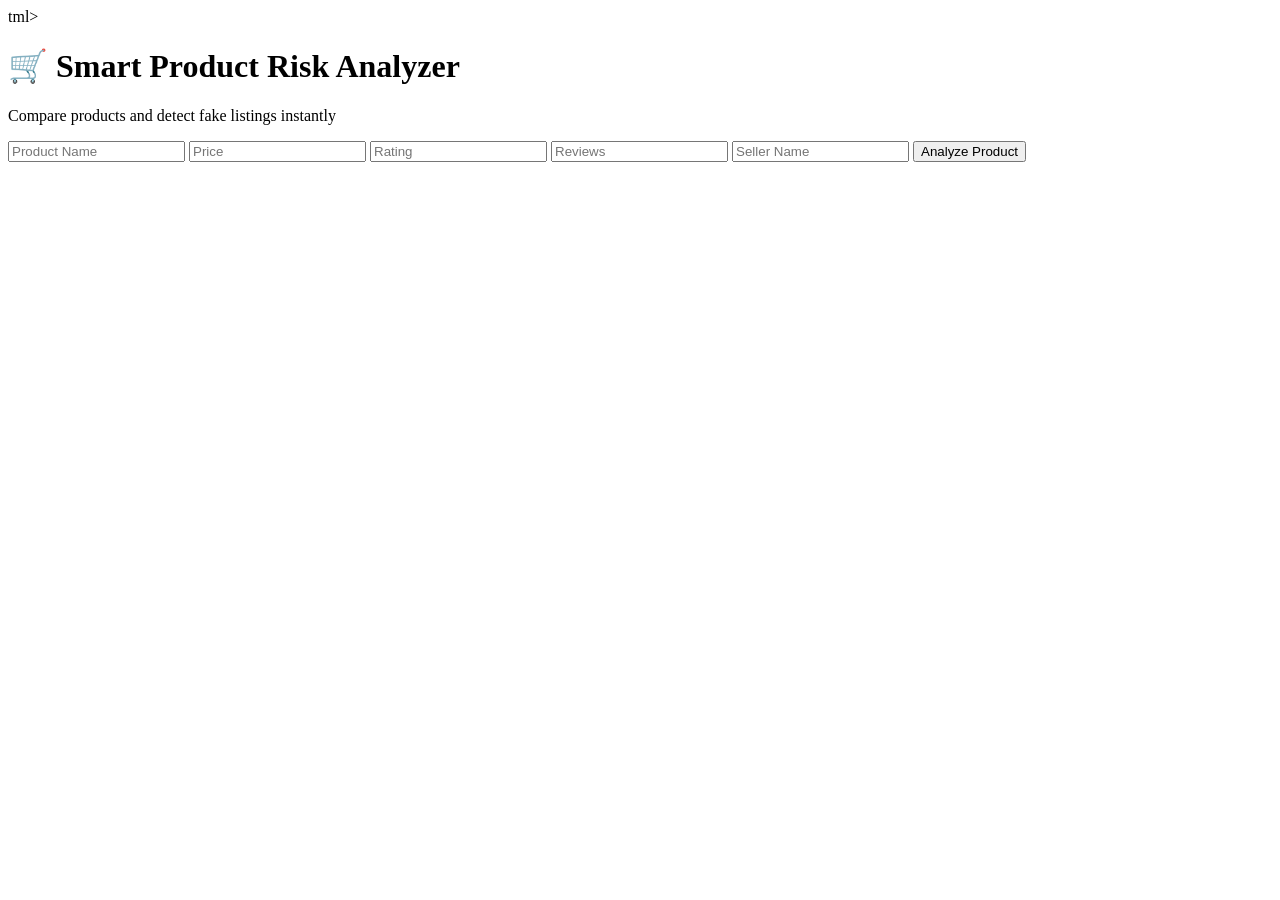
==== templates/index.html @ 313bdcbe "Create index.html" ====
tml>
<head>
    <title>Smart Product Risk Analyzer</title>
    <link rel="stylesheet" href="{{ url_for('static', filename='style.css') }}">
</head>

<body>

<div class="container">

    <h1>🛒 Smart Product Risk Analyzer</h1>
    <p class="subtext">Compare products and detect fake listings instantly</p>

    <form action="/compare" method="POST" class="form-box">

        <input type="text" name="product_name" placeholder="Product Name" required>
        <input type="number" name="price" placeholder="Price" required>
        <input type="number" step="0.1" name="rating" placeholder="Rating" required>
        <input type="number" name="reviews" placeholder="Reviews" required>
        <input type="text" name="seller_name" placeholder="Seller Name">

        <button type="submit">Analyze Product</button>

    </form>

</div>

</body>
</html>
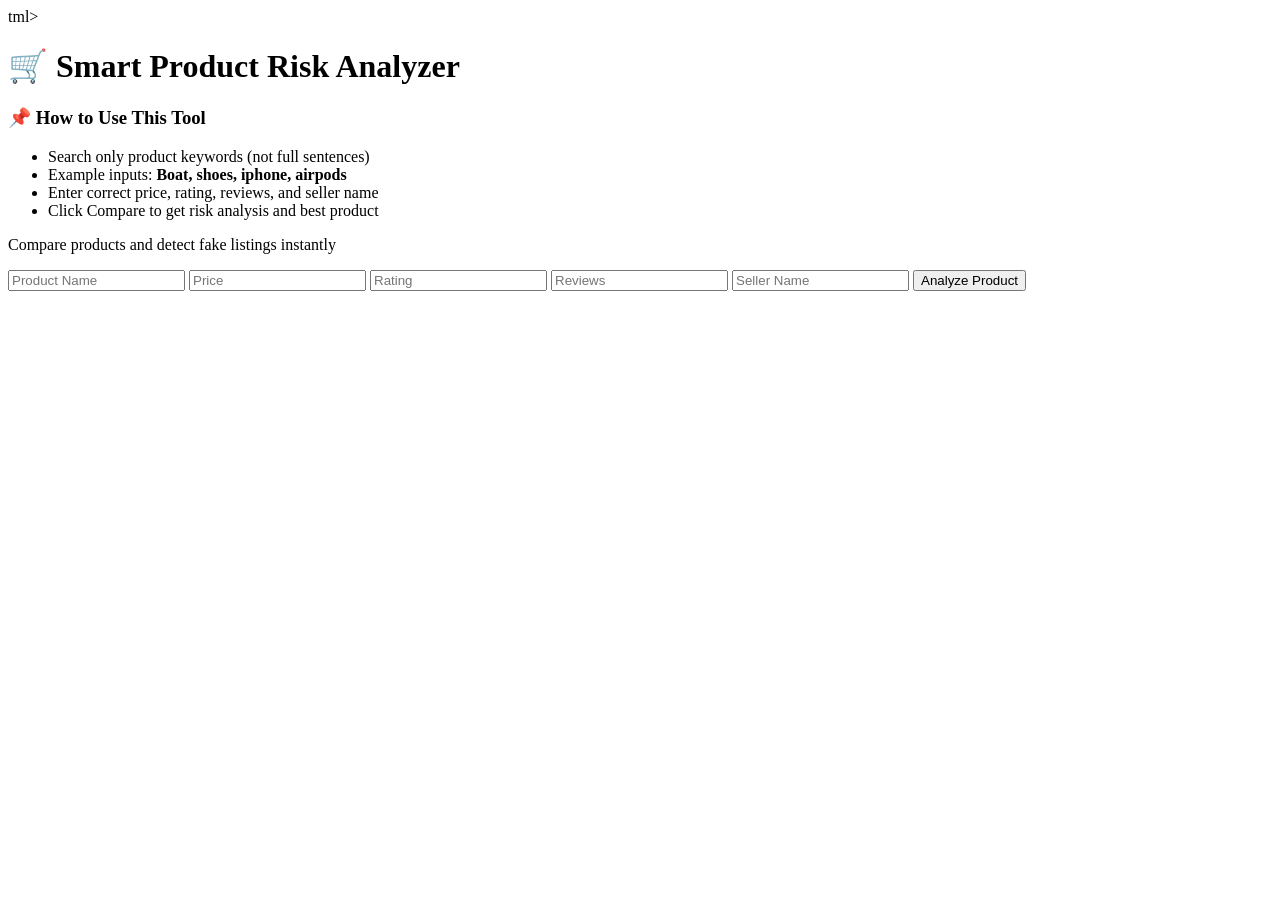
==== commit b7c49f04: "Update index.html" ====
--- a/templates/index.html
+++ b/templates/index.html
@@ -8,7 +8,16 @@
 
 <div class="container">
 
-    <h1>🛒 Smart Product Risk Analyzer</h1>
+    <h1>🛒 Smart Product Risk Analyzer</h1>  
+    <div class="instructions">
+    <h3>📌 How to Use This Tool</h3>
+    <ul>
+        <li>Search only product keywords (not full sentences)</li>
+        <li>Example inputs: <b>Boat, shoes, iphone, airpods</b></li>
+        <li>Enter correct price, rating, reviews, and seller name</li>
+        <li>Click Compare to get risk analysis and best product</li>
+    </ul>
+</div>
     <p class="subtext">Compare products and detect fake listings instantly</p>
 
     <form action="/compare" method="POST" class="form-box">
